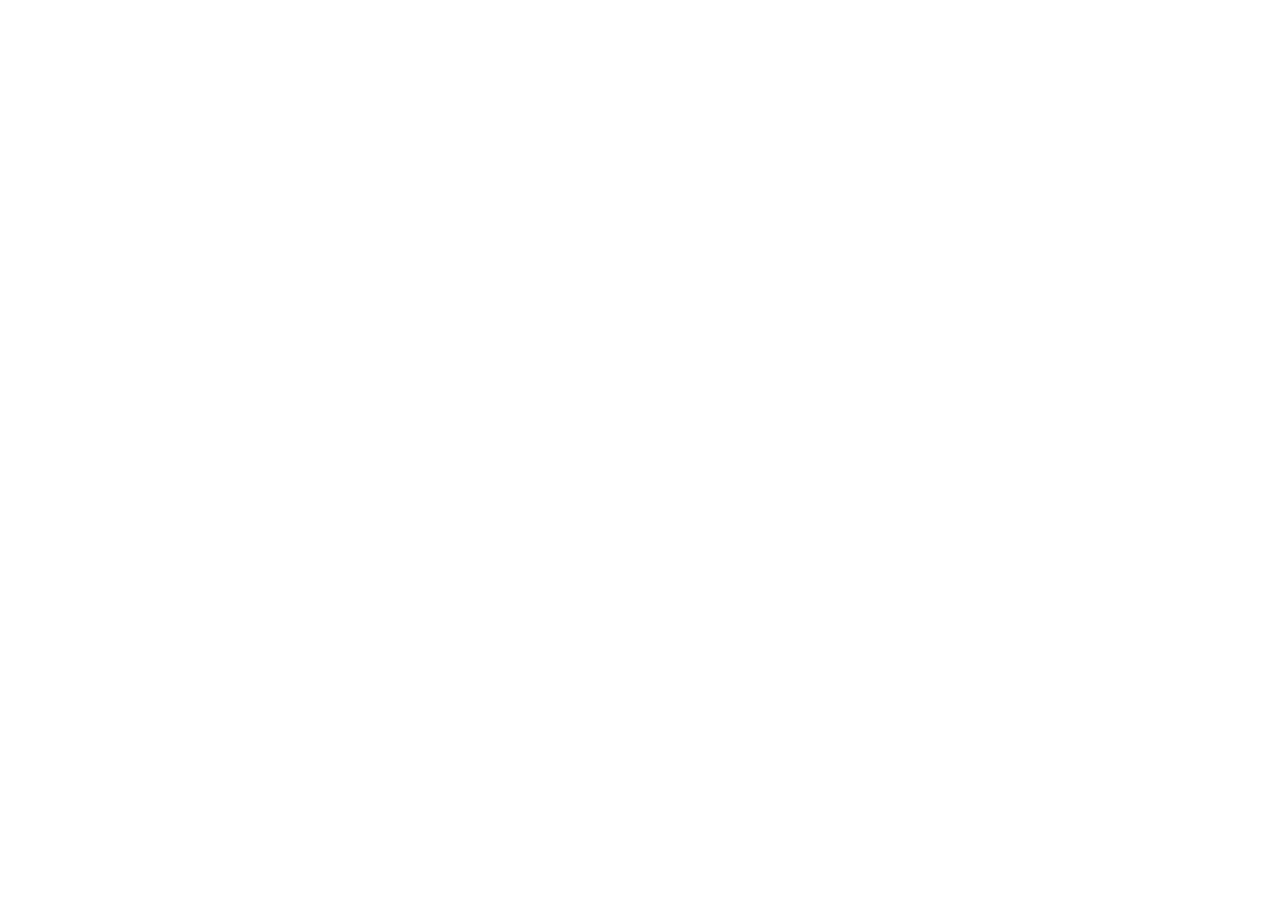
==== src/pages/contatos/contatos.html @ 3448a14c "default" ====
<html lang="pt-br">
<head>
    <meta charset="UTF-8">
    <meta name="viewport" content="width=device-width, initial-scale=1.0">
    <title>Contatos</title>
    <link rel="shortcut icon" href="/public/favicon.ico" type="image/x-icon">
    <link rel="stylesheet" href="/public/style.css">
    <link rel="stylesheet" href="/src/pages/contatos/contatos.css">
</head>
<body>
    
</body>
</html>
---- public/style.css ----
:root{
    --colorBlack: #000000;
    --colorLightBlack: #262626;
    --colorGray: #f2f2f2;
    --colorWhite: #ffffff;
}
@font-face {
    font-family: Poppins;   
    src: url(/src/font/Poppins/Poppins-Regular.ttf);
}
@font-face {
    font-family: PoppinsBold;
    src: url(/src/font/Poppins/Poppins-Bold.ttf);
}

@font-face {
    font-family: PoppinsMedium;
    src: url(/src/font/Poppins/Poppins-Medium.ttf);
}

*{
    margin: 0;
    padding: 0;
    box-sizing: border-box;
    font-family: Poppins;
}
h1{
    color: white;
}
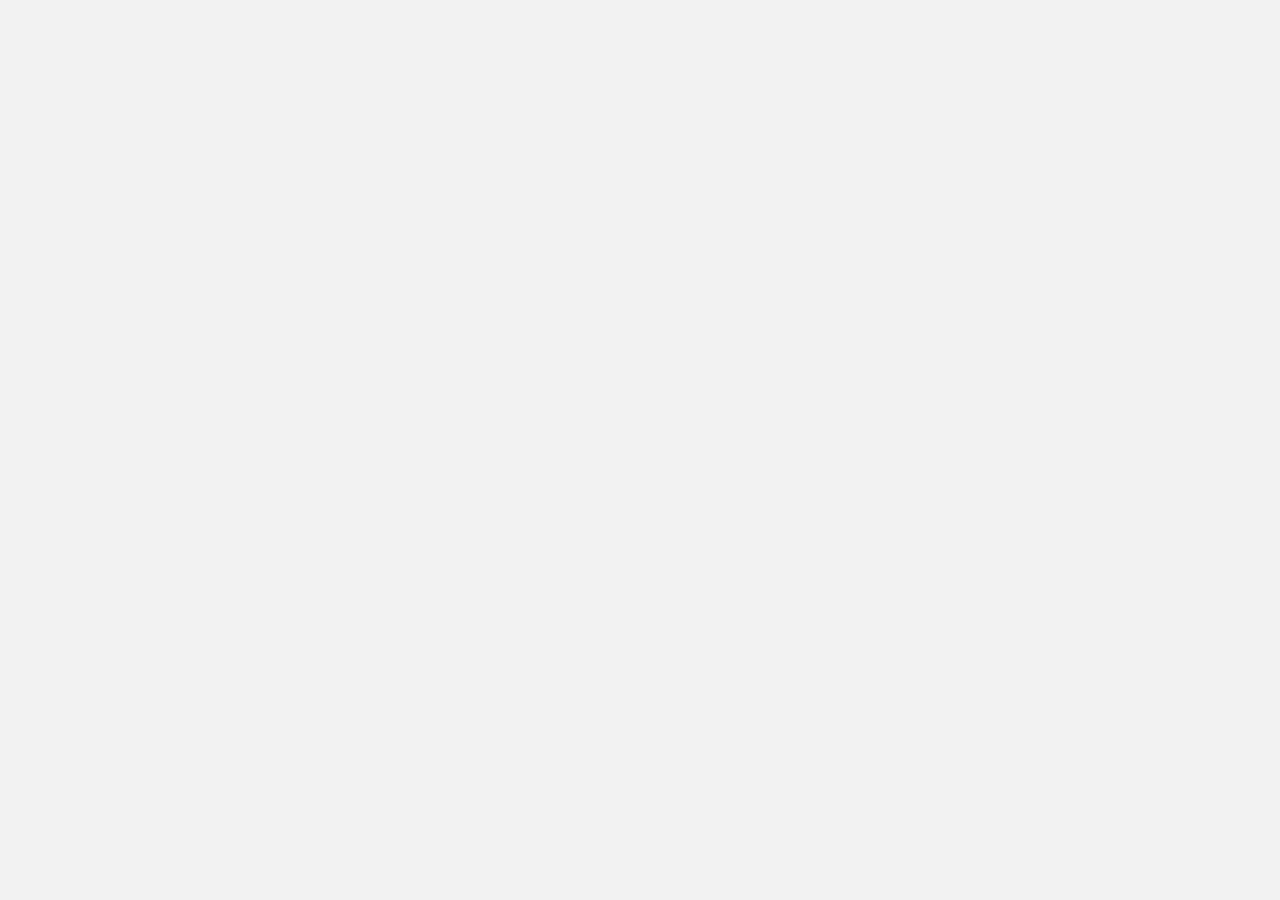
==== commit 9691ae2c: "overlay teste1" ====
--- a/public/style.css
+++ b/public/style.css
@@ -1,3 +1,4 @@
+/* Configuraçaõ Global*/
 :root{
     --colorBlack: #000000;
     --colorLightBlack: #262626;
@@ -23,7 +24,60 @@
     padding: 0;
     box-sizing: border-box;
     font-family: Poppins;
+    list-style: none;
+    text-decoration: none;
 }
-h1{
+body{
+    background: var(--colorGray);
+}
+
+/*Navegação*/
+.navhead{
+    display: flex;
+    height: 10vh;
+    background: var(--colorWhite);
+}
+.navbase{
+    display: flex;
+    align-self: center;
+    margin: 0 auto;
+    width: 80vw;
+    height: 5vh;
+    justify-self: end;
+    gap: 5vw;
+}
+.navbar ul{
+    display: flex;
+}
+.navbar li{
+    padding: 10px;
+    
+}
+.navbar a{
+    color: var(--colorBlack);
+}
+.logo {
+    padding: 10px;
+}
+
+/* Slogan*/
+.slogan{
+    position: relative;
+    width: 100%;
+    height: 75vh;
+    background: url(/src/images/jpg/coca-banner.jpg) 100% 46%;
+    background-size: cover;
+    background-repeat: no-repeat;
+}
+.slogan::before{
+    position: absolute;
+    content: "";
+    height: 75vh;
+    width: 100%;
+    opacity: 0.5;
+    background: #000000;
+}
+.acessar p {
     color: white;
-}+
+}
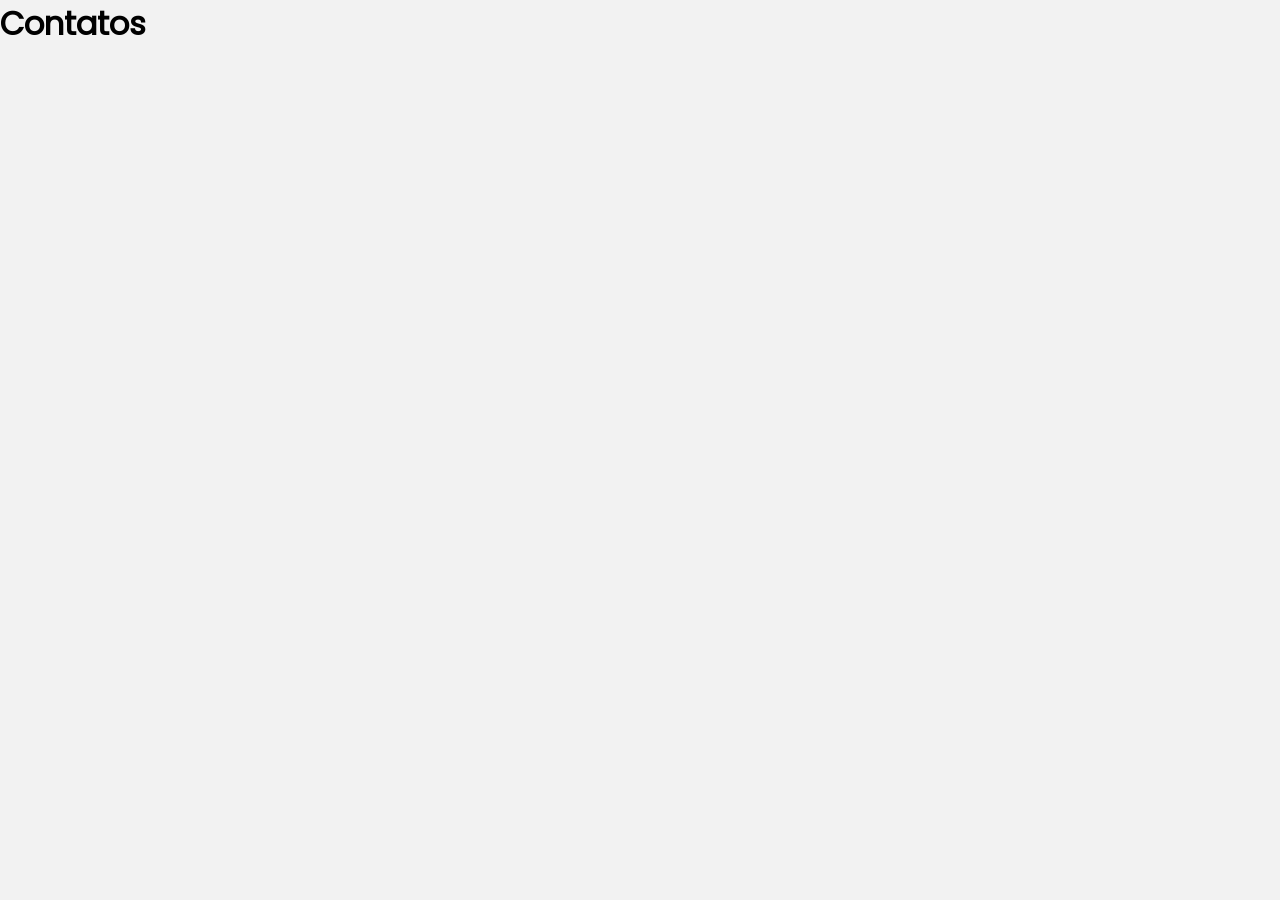
==== commit 349ffe05: "versão 1.0" ====
--- a/src/pages/contatos/contatos.html
+++ b/src/pages/contatos/contatos.html
@@ -8,6 +8,7 @@
     <link rel="stylesheet" href="/src/pages/contatos/contatos.css">
 </head>
 <body>
-    
+    <h1>Contatos</h1>
+    <script src="/src/js/menu.js"></script>
 </body>
 </html>
--- a/public/style.css
+++ b/public/style.css
@@ -1,14 +1,17 @@
-/* Configuraçaõ Global*/
-:root{
+/*Configura Global */
+:root {
     --colorBlack: #000000;
     --colorLightBlack: #262626;
     --colorGray: #f2f2f2;
     --colorWhite: #ffffff;
-}
+    --colorLogoWhite: invert(100%) sepia(100%) saturate(100%) hue-rotate(100deg) brightness(100%) contrast(100%);
+}
+
 @font-face {
-    font-family: Poppins;   
+    font-family: Poppins;
     src: url(/src/font/Poppins/Poppins-Regular.ttf);
 }
+
 @font-face {
     font-family: PoppinsBold;
     src: url(/src/font/Poppins/Poppins-Bold.ttf);
@@ -19,7 +22,12 @@
     src: url(/src/font/Poppins/Poppins-Medium.ttf);
 }
 
-*{
+@font-face {
+    font-family: PoppinsLight;
+    src: url(/src/font/Poppins/Poppins-Light.ttf);
+}
+
+* {
     margin: 0;
     padding: 0;
     box-sizing: border-box;
@@ -27,57 +35,334 @@
     list-style: none;
     text-decoration: none;
 }
-body{
+
+body {
     background: var(--colorGray);
 }
 
+.container {
+    margin: 0 auto;
+    width: 80%;
+}
+
+.img-fluido {
+    max-width: 100%;
+    max-height: 100%;
+}
+
 /*Navegação*/
-.navhead{
-    display: flex;
+.menu {
+    display: none;
+    background: var(--colorWhite);
+    border: none;
+}
+
+#menu-icon {
+    filter: invert(100%) sepia(100%) saturate(100%) hue-rotate(100deg) brightness(100%) contrast(100%);
+
+    width: 5vw;
+    height: 5vh;
+    min-width: 50px;
+    min-height: 50px;
+}
+
+.nav-head {
+    display: flex;
+    align-items: center;
+    justify-content: space-between;
+    width: 100%;
     height: 10vh;
     background: var(--colorWhite);
-}
-.navbase{
-    display: flex;
-    align-self: center;
-    margin: 0 auto;
-    width: 80vw;
-    height: 5vh;
-    justify-self: end;
-    gap: 5vw;
-}
-.navbar ul{
-    display: flex;
-}
-.navbar li{
-    padding: 10px;
-    
-}
-.navbar a{
-    color: var(--colorBlack);
-}
-.logo {
-    padding: 10px;
-}
-
-/* Slogan*/
-.slogan{
+    padding: 0 5rem;
+}
+
+.nav-bar.ativar {
+    height: 100%;
+    z-index: 2;
+}
+
+.nav-menu {
+    display: flex;
+    gap: 1rem;
+}
+
+.nav-link {
+    color: black;
+}
+
+/* SLOGAN */
+.slogan-bg {
     position: relative;
     width: 100%;
     height: 75vh;
-    background: url(/src/images/jpg/coca-banner.jpg) 100% 46%;
+    background: linear-gradient(0deg, rgba(12, 12, 12, 0.5), rgba(0, 0, 0, 0.5)),
+        url(/src/images/jpg/coca-banner.jpg) 100% 46% fixed;
+    background-position: center;
     background-size: cover;
     background-repeat: no-repeat;
 }
-.slogan::before{
-    position: absolute;
-    content: "";
+
+.slogan {
+    display: grid;
     height: 75vh;
-    width: 100%;
-    opacity: 0.5;
-    background: #000000;
-}
-.acessar p {
+    grid-template-columns: 1fr 2fr;
+}
+
+.slogan-logo {
+    justify-self: end;
+    padding: 0vh;
+}
+
+.slogan-content {
+    justify-self: center;
+    align-self: center;
+}
+
+.slogan-texto {
+    font-size: 2rem;
     color: white;
-
-}
+}
+
+.slogan-bnt {
+    display: inline-block;
+    margin: 1rem 0 1rem 0;
+    font-size: 1.2rem;
+    color: black;
+    background: white;
+    text-align: center;
+    width: 100%;
+    padding: 0.3rem;
+    border-radius: 1rem;
+}
+
+.slogan-icon {
+    filter: var(--colorLogoWhite);
+    width: 15vw;
+    height: 10vh;
+    min-width: 250px;
+    min-height: 250px;
+}
+
+/* Carrocel*/
+.carrocel {
+    margin: 10vh 0 10vh 0;
+    display: grid;
+    grid-template-columns: 1fr 1fr 1fr;
+    gap: 1rem;
+}
+
+.card {
+    position: relative;
+    display: flex;
+    flex-direction: column;
+    background: var(--colorWhite);
+    min-width: 0;
+
+    word-wrap: break-word;
+    background-clip: border-box;
+    border: 1px solid rgba(0, 0, 0, 0.2);
+    border-radius: 0.5rem;
+}
+
+.card:hover {
+    transition: 0.5s;
+    box-shadow: 0px 10px 10px rgba(38, 38, 38, 0.5);
+}
+
+.card img {
+    border-radius: 0.5rem 0.5rem 0 0;
+}
+
+.card-content {
+    flex: 1 1 auto;
+    margin: 1rem;
+    gap: 1rem;
+}
+
+.card-titulo {
+    font: PoppinsBold;
+    font-size: 2rem;
+}
+
+.card-texto {
+    font: PoppinsLight;
+    font-size: 1.5rem;
+}
+
+.card-link {
+    color: var(--colorBlack);
+}
+
+/*Artigo */
+.artigo-conteudo {
+    display: flex;
+    flex-direction: column;
+    word-wrap: break-word;
+    background-clip: border-box;
+    min-width: 0;
+    gap: 2rem;
+    margin-bottom: 5rem;
+}
+
+.artigo-titulo {
+    font-family: PoppinsBold;
+    font-size: clamp(1rem, 0.9072rem + 4.9485vw, 4rem);
+}
+
+.artigo-texto {
+    font-family: PoppinsLight;
+    font-size: clamp(0.7rem, 0.9381rem + 3.299vw, 3rem);
+    color: #000000d1;
+}
+
+.familia-img {
+    display: inline-block;
+    width: 100%;
+
+    border-radius: 2rem;
+    margin-bottom: 2vh;
+}
+
+.familia-img img {
+    width: 100%;
+    margin: 0 auto;
+}
+
+.img-border {
+    border-radius: 2rem;
+}
+
+/*Rodapé */
+.rodape {
+    background: var(--colorLightBlack);
+}
+
+.sobre {
+    display: flex;
+    padding-top: 2rem;
+    justify-content: space-between;
+    border-bottom: 3px solid var(--colorWhite);
+    align-items: center;
+}
+
+.sobre h3 {
+    color: var(--colorWhite);
+    font-family: PoppinsLight;
+    font-size: clamp(0.2rem, 0.0825rem + 6.268vw, 4rem);
+}
+
+.sobre img {
+    filter: var(--colorLogoWhite);
+    width: 15vw;
+    height: 10vh;
+    min-height: 100px;
+    min-width: 100px;
+}
+
+.nav-rodape {
+    display: flex;
+    padding: 1rem 0 2rem 0;
+    justify-content: space-between;
+}
+
+.social ul {
+    display: flex;
+    gap: 10px;
+    filter: var(--colorLogoWhite);
+    justify-content: end;
+}
+
+.sobre-itens {
+    display: grid;
+    width: 100%;
+    grid-template-columns: 1fr 1fr 2fr;
+}
+
+.sobre-itens a {
+    color: var(--colorWhite);
+}
+
+.sobre-itens li {
+    margin-bottom: 1rem;
+}
+
+
+@media only screen and (max-width:1000px) {
+    .nav-head {
+        padding: 0 3rem;
+    }
+
+    .menu {
+        display: block;
+        cursor: pointer;
+    }
+
+    .nav-menu {
+        font-size: 2rem;
+    }
+
+    .nav-bar {
+        position: absolute;
+        top: 10vh;
+        left: 0;
+        right: 0;
+        width: 100%;
+        height: 0;
+        background: var(--colorWhite);
+        transition: 0.2s;
+        overflow: hidden;
+    }
+
+    .nav-bar.ativar ul {
+        opacity: 1;
+        height: 100%;
+    }
+
+    .nav-bar.ativar li {
+        height: 100%;
+        align-content: center;
+    }
+
+    .nav-menu {
+        flex-direction: column;
+        align-items: center;
+        transition: 0.5s;
+        opacity: 0;
+    }
+
+    .sloganlogo {
+        justify-content: center;
+    }
+
+    .acessar {
+        align-items: center;
+        width: 100%;
+    }
+
+    .carrocel {
+        grid-template-columns: 1fr;
+        justify-items: center;
+
+    }
+
+    .card {
+        max-width: 400px;
+
+    }
+}
+
+@media only screen and (max-width: 700px) {
+    .sobre-itens {
+        grid-template-columns: 1fr;
+        justify-items: start;
+    }
+
+    .slogan {
+        grid-template-columns: 1fr;
+        align-content: center;
+    }
+
+    .slogan-logo {
+        justify-self: center;
+    }
+}
